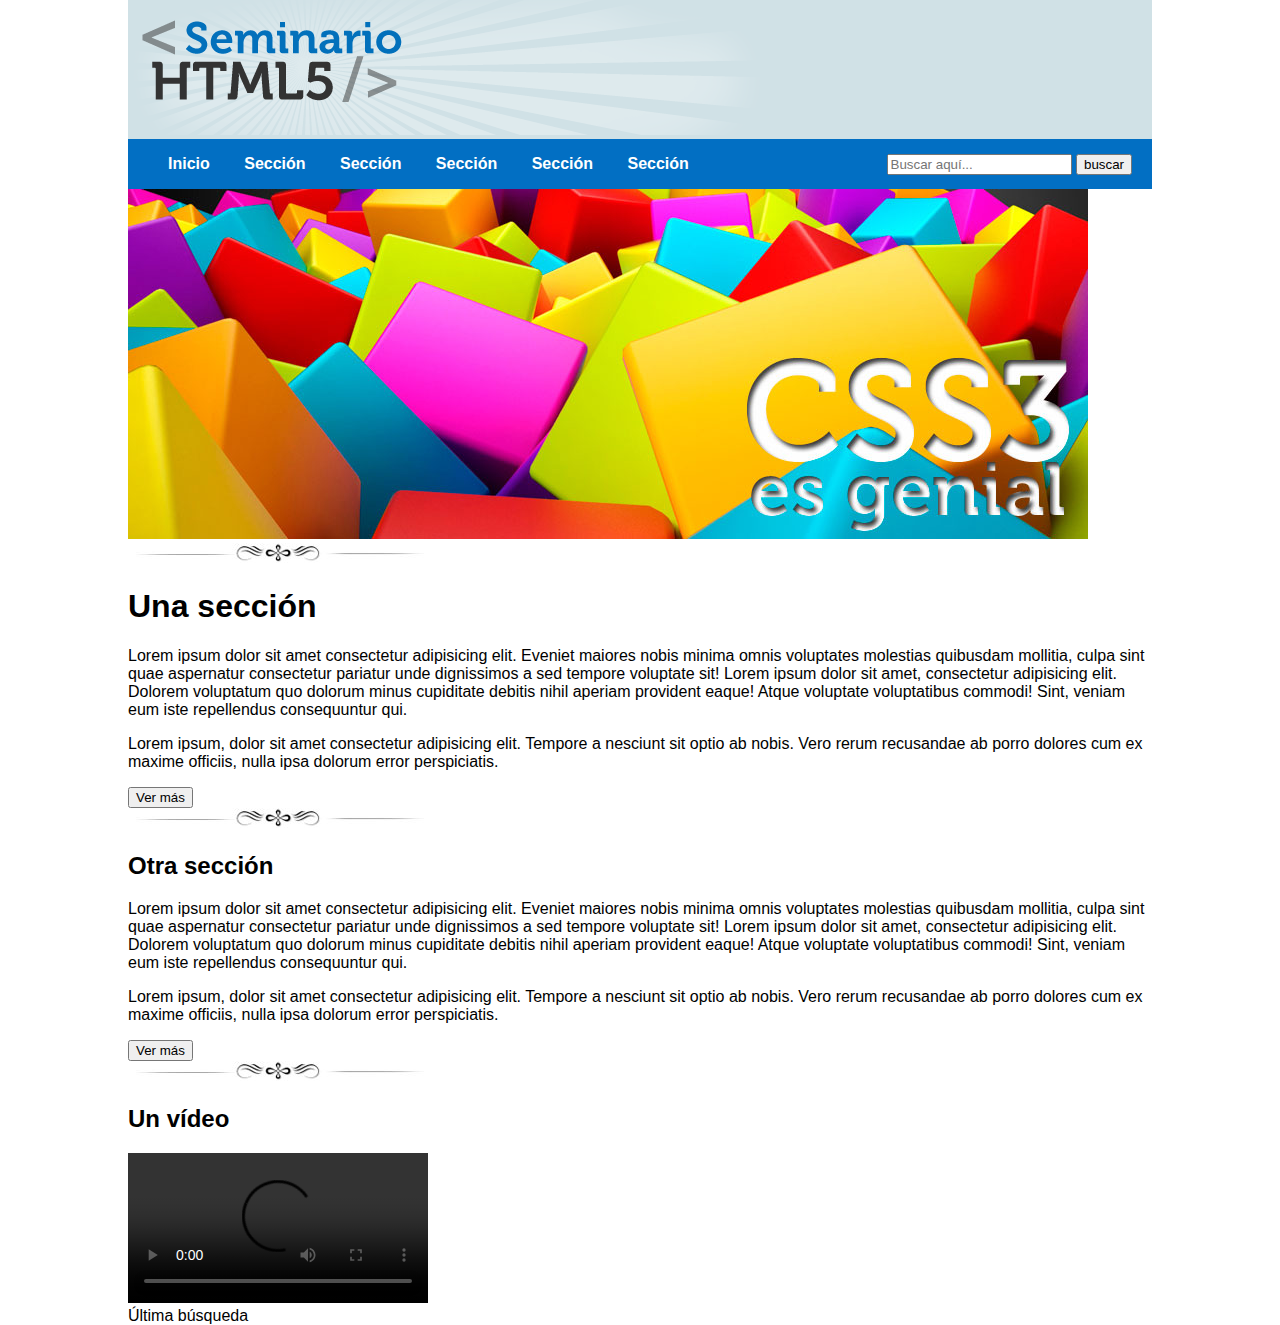
==== EjercicioCSS1/index.html @ b3301d88 "Ejercicio css1 - header casi listo" ====
<!DOCTYPE html>
<html lang="en">
  <head>
    <meta charset="UTF-8" />
    <meta http-equiv="X-UA-Compatible" content="IE=edge" />
    <meta name="viewport" content="width=device-width, initial-scale=1.0" />
    <title>Ejercicio 1 CSS</title>
    <link rel="shortcut icon" href="img/icon.png" type="image/png" />
    <link rel="stylesheet" href="css/estilos.css" />
  </head>
  <body>
    <header>
      <img src="img/resplandor.png" alt="fondo resplandor" />
      <img src="img/logo.png" alt="logo" id="logo" />
      <nav>
        <ul>
          <li>Inicio</li>
          <li>Sección</li>
          <li>Sección</li>
          <li>Sección</li>
          <li>Sección</li>
          <li>Sección</li>
        </ul>
        <form action="#">
          <input type="search" placeholder="Buscar aquí..." class="buscador" />
          <input type="submit" value="buscar" class="boton-buscar" />
        </form>
      </nav>
    </header>
    <section>
      <article>
        <img src="img/slide.jpg" alt="css3 es genial" />
      </article>
    </section>
    <section>
      <article>
        <img src="img/separador.jpg" alt="separador" />
        <h1>Una sección</h1>
        <p>
          Lorem ipsum dolor sit amet consectetur adipisicing elit. Eveniet
          maiores nobis minima omnis voluptates molestias quibusdam mollitia,
          culpa sint quae aspernatur consectetur pariatur unde dignissimos a sed
          tempore voluptate sit! Lorem ipsum dolor sit amet, consectetur
          adipisicing elit. Dolorem voluptatum quo dolorum minus cupiditate
          debitis nihil aperiam provident eaque! Atque voluptate voluptatibus
          commodi! Sint, veniam eum iste repellendus consequuntur qui.
        </p>
        <p>
          Lorem ipsum, dolor sit amet consectetur adipisicing elit. Tempore a
          nesciunt sit optio ab nobis. Vero rerum recusandae ab porro dolores
          cum ex maxime officiis, nulla ipsa dolorum error perspiciatis.
        </p>
        <input type="submit" value="Ver más" class="var-mas" />
      </article>
      <article>
        <img src="img/separador.jpg" alt="separador" />
        <h2>Otra sección</h2>
        <p>
          Lorem ipsum dolor sit amet consectetur adipisicing elit. Eveniet
          maiores nobis minima omnis voluptates molestias quibusdam mollitia,
          culpa sint quae aspernatur consectetur pariatur unde dignissimos a sed
          tempore voluptate sit! Lorem ipsum dolor sit amet, consectetur
          adipisicing elit. Dolorem voluptatum quo dolorum minus cupiditate
          debitis nihil aperiam provident eaque! Atque voluptate voluptatibus
          commodi! Sint, veniam eum iste repellendus consequuntur qui.
        </p>
        <p>
          Lorem ipsum, dolor sit amet consectetur adipisicing elit. Tempore a
          nesciunt sit optio ab nobis. Vero rerum recusandae ab porro dolores
          cum ex maxime officiis, nulla ipsa dolorum error perspiciatis.
        </p>
        <input type="submit" value="Ver más" class="var-mas" />
      </article>
      <article>
        <img src="img/separador.jpg" alt="separador" />
        <h2>Un vídeo</h2>
        <video controls src="#"></video>
      </article>
    </section>
  </body>
  <footer>
      <div>Última búsqueda</div>
      <div></div>
  </footer>
</html>
---- EjercicioCSS1/css/estilos.css ----
body {
    margin: 0 auto;
    max-width: 1024px;
    font-size: 16px;
    font-family: Arial, Helvetica, sans-serif;
}

header {
    background-color: #d0e1e6;
    position: relative;
}

header nav {
    background-color: #026fc3;
}

header nav ul {
    display: inline-block;
}

header nav ul li{
    display: inline-block;
    color: #FFF;
    font-weight: 700;
    margin: 0 30px 0 0;
}

header nav form {
    display: inline-block;
    float: right;
    margin: 15px 20px 0 0;
}

#logo {
    position: absolute;
    top: 0;
    left: 0;
}
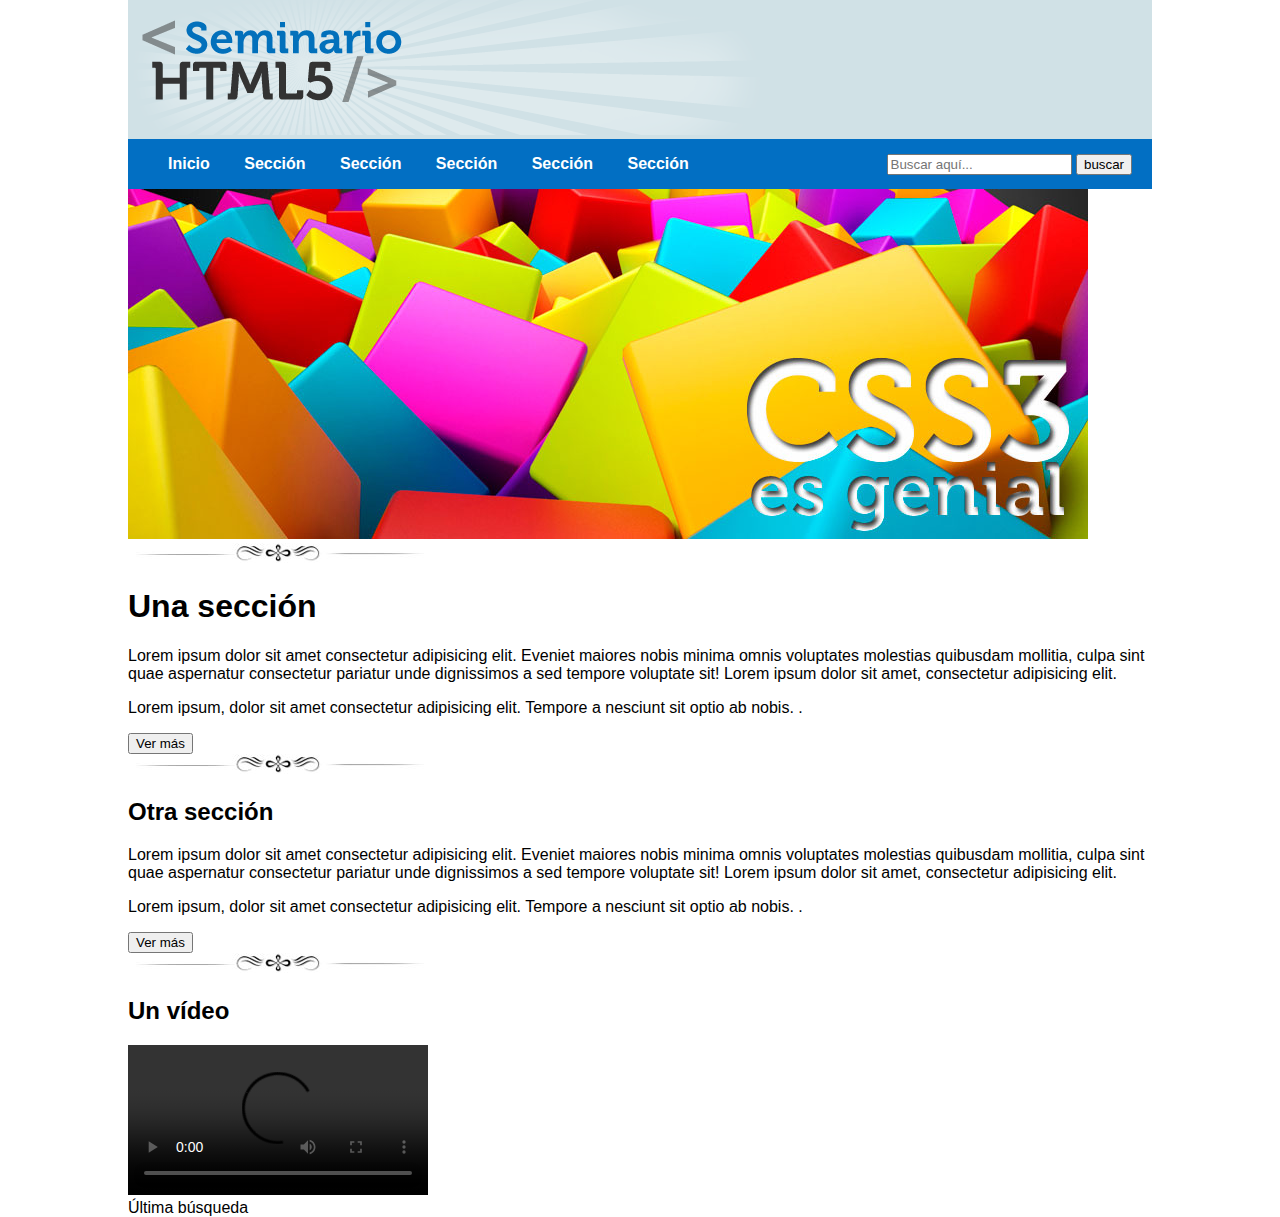
==== commit 184bc641: "Ejercicio CSS1 - dejandolo como la clase pasada" ====
--- a/EjercicioCSS1/index.html
+++ b/EjercicioCSS1/index.html
@@ -27,13 +27,13 @@
         </form>
       </nav>
     </header>
-    <section>
+    <section class="secc1">
       <article>
         <img src="img/slide.jpg" alt="css3 es genial" />
       </article>
     </section>
-    <section>
-      <article>
+    <section class="secc2">
+      <article class="flex">
         <img src="img/separador.jpg" alt="separador" />
         <h1>Una sección</h1>
         <p>
@@ -41,18 +41,15 @@
           maiores nobis minima omnis voluptates molestias quibusdam mollitia,
           culpa sint quae aspernatur consectetur pariatur unde dignissimos a sed
           tempore voluptate sit! Lorem ipsum dolor sit amet, consectetur
-          adipisicing elit. Dolorem voluptatum quo dolorum minus cupiditate
-          debitis nihil aperiam provident eaque! Atque voluptate voluptatibus
-          commodi! Sint, veniam eum iste repellendus consequuntur qui.
+          adipisicing elit. 
         </p>
         <p>
           Lorem ipsum, dolor sit amet consectetur adipisicing elit. Tempore a
-          nesciunt sit optio ab nobis. Vero rerum recusandae ab porro dolores
-          cum ex maxime officiis, nulla ipsa dolorum error perspiciatis.
+          nesciunt sit optio ab nobis. .
         </p>
-        <input type="submit" value="Ver más" class="var-mas" />
+        <input type="submit" value="Ver más" class="ver-mas" />
       </article>
-      <article>
+      <article class="flex">
         <img src="img/separador.jpg" alt="separador" />
         <h2>Otra sección</h2>
         <p>
@@ -60,16 +57,13 @@
           maiores nobis minima omnis voluptates molestias quibusdam mollitia,
           culpa sint quae aspernatur consectetur pariatur unde dignissimos a sed
           tempore voluptate sit! Lorem ipsum dolor sit amet, consectetur
-          adipisicing elit. Dolorem voluptatum quo dolorum minus cupiditate
-          debitis nihil aperiam provident eaque! Atque voluptate voluptatibus
-          commodi! Sint, veniam eum iste repellendus consequuntur qui.
+          adipisicing elit. 
         </p>
         <p>
           Lorem ipsum, dolor sit amet consectetur adipisicing elit. Tempore a
-          nesciunt sit optio ab nobis. Vero rerum recusandae ab porro dolores
-          cum ex maxime officiis, nulla ipsa dolorum error perspiciatis.
+          nesciunt sit optio ab nobis. .
         </p>
-        <input type="submit" value="Ver más" class="var-mas" />
+        <input type="submit" value="Ver más" class="ver-mas" />
       </article>
       <article>
         <img src="img/separador.jpg" alt="separador" />
